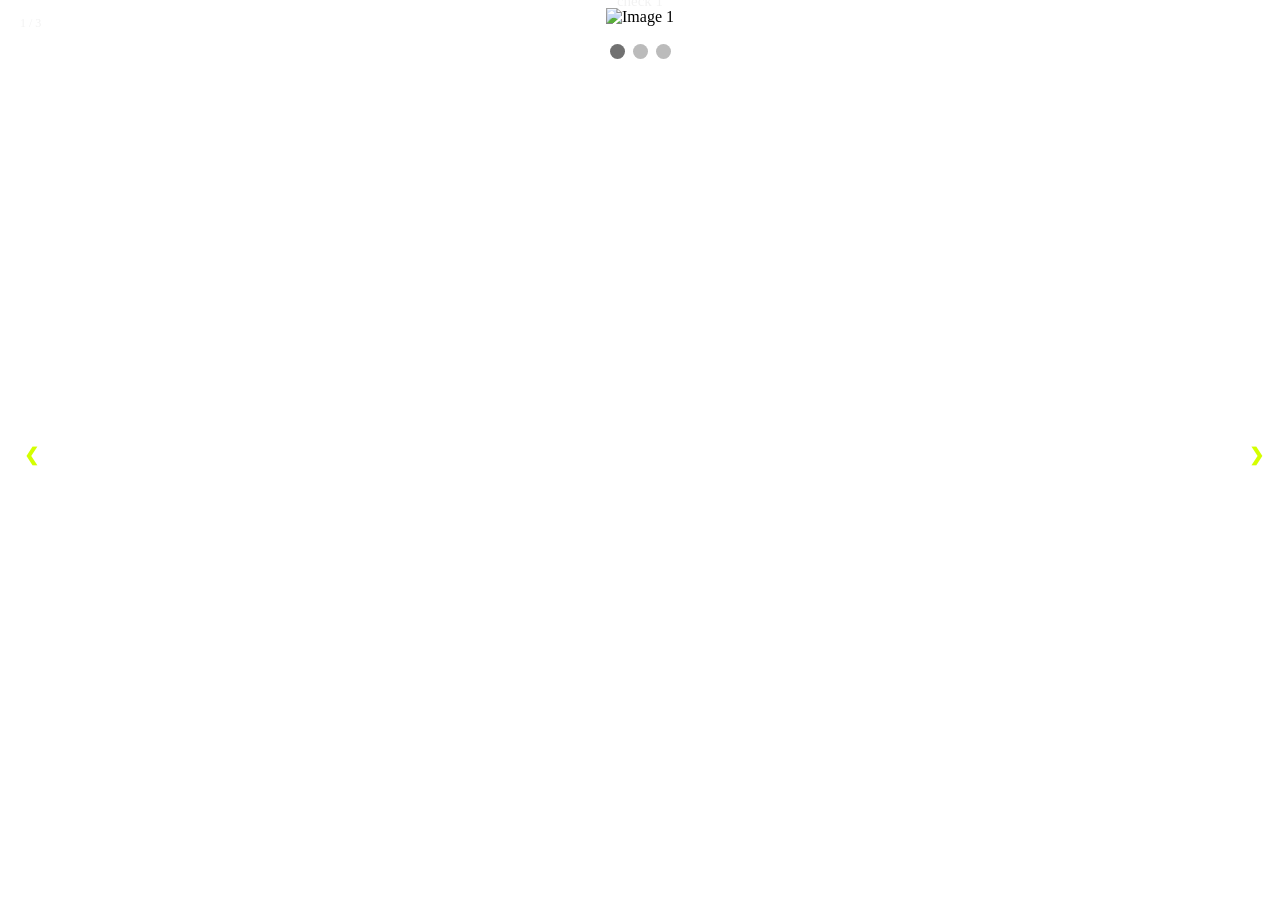
==== gallery/index.html @ fffd002d "check" ====
<html>
    <head>
        <link rel="stylesheet" href = "css/format.css">
        <title>gallery</title>
    </head>
    <body>
<!-- Slideshow container -->
<div class="slideshow-container">

    <!-- Full-width images with number and caption text -->
    <div class="mySlides fade">
        <div class="numbertext">1 / 3</div>
        <img src="C:\Users\BRIAN\Downloads\Kpop\wp12587594-yujin-ive-wallpapers.png" alt="Image 1">
        <div class="text">check 1</div>
    </div>

    <div class="mySlides fade">
        <div class="numbertext">2 / 3</div>
        <img src="C:\Users\BRIAN\Downloads\Kpop\wp13649102-yujin-computer-wallpapers.jpg" alt="Image 2">
        <div class="text">check 2</div>
    </div>

    <div class="mySlides fade">
        <div class="numbertext">3 / 3</div>
        <img src="C:\Users\BRIAN\Downloads\Kpop\240528-IVE-HEYA-MV-Behind-Photos-documents-11(1).jpeg" alt="Image 3">
        <div class="text">check 3</div>
    </div>

    <!-- Next and previous buttons -->
    <a class="prev" onclick="plusSlides(-1)">&#10094;</a>
    <a class="next" onclick="plusSlides(1)">&#10095;</a>
</div>
<br>

<!-- The dots/circles -->
<div style="text-align:center">
    <span class="dot" onclick="currentSlide(1)"></span>
    <span class="dot" onclick="currentSlide(2)"></span>
    <span class="dot" onclick="currentSlide(3)"></span>
</div>

<script src="js/slideshow.js"></script>
    </body>
</html>
---- gallery/css/format.css ----
* {box-sizing:border-box}

/* Slideshow container */
.slideshow-container {
  max-width: none;
  position: relative;
  margin: auto;
}

/* Hide the images by default */
.mySlides {
  display: none;
  align-items: center;
  text-align: center;
}

/* Next & previous buttons */
.prev, .next {
  cursor: pointer;
  position: fixed;
  top: 50%;
  width: auto;
  margin-top: -22px;
  padding: 16px;
  color: rgb(212, 255, 0);
  font-weight: bold;
  font-size: 18px;
  transition: 0.6s ease;
  border-radius: 0 3px 3px 0;
  user-select: none;
}

/* Position the "next button" to the right */
.next {
  right: 0;
  border-radius: 3px 0 0 3px;
}

/* On hover, add a black background color with a little bit see-through */
.prev:hover, .next:hover {
  background-color: rgba(0,0,0,0.8);
}

/* Caption text */
.text {
  color: #f2f2f2;
  font-size: 15px;
  padding: 8px 12px;
  position: absolute;
  bottom: 8px;
  width: 100%;
  text-align: center;
}

/* Number text (1/3 etc) */
.numbertext {
  color: #f2f2f2;
  font-size: 12px;
  padding: 8px 12px;
  position: absolute;
  top: 0;
}

/* The dots/bullets/indicators */
.dot {
  cursor: pointer;
  height: 15px;
  width: 15px;
  margin: 0 2px;
  background-color: #bbb;
  border-radius: 50%;
  display: inline-block;
  transition: background-color 0.6s ease;
}

.active, .dot:hover {
  background-color: #717171;
}

/* Fading animation */
.fade {
  animation-name: fade;
  animation-duration: 1.5s;
}

@keyframes fade {
  from {opacity: .4}
  to {opacity: 1}
}

img {
    height: auto;
    width: auto;
    
}
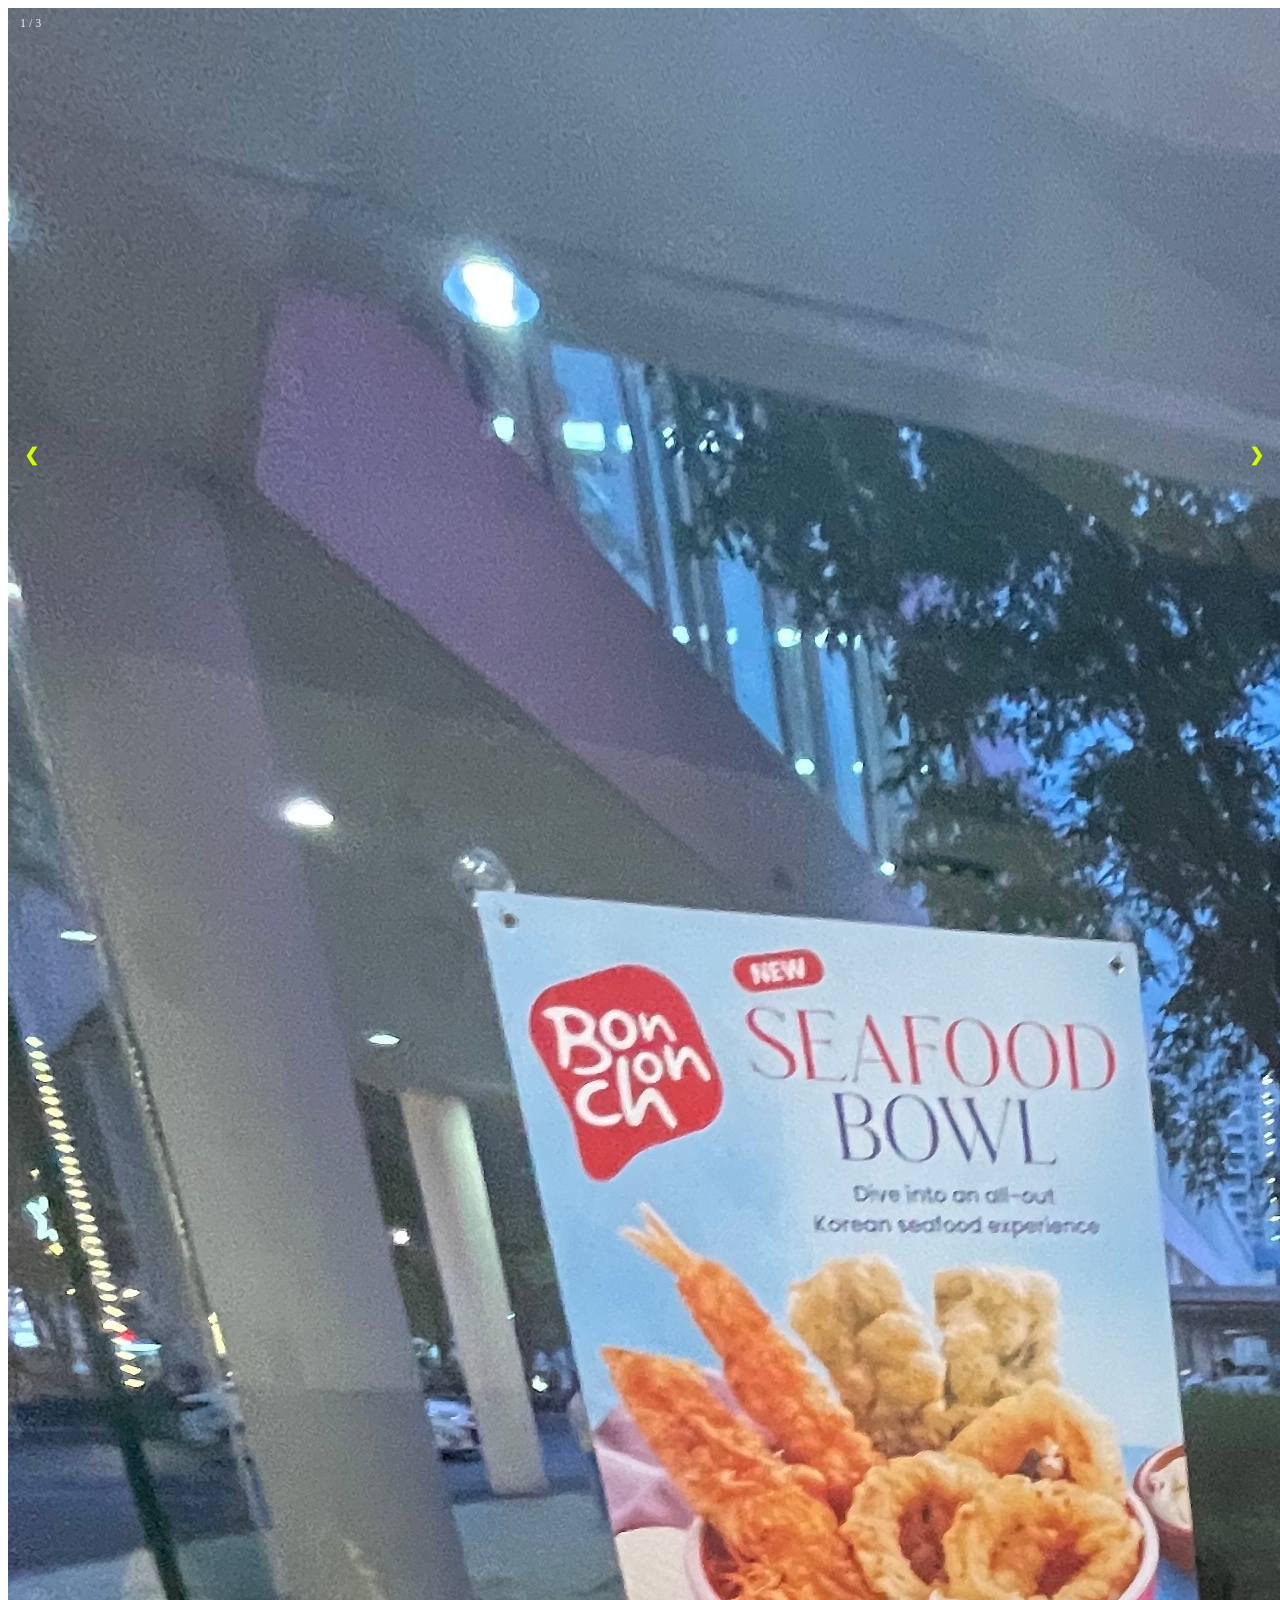
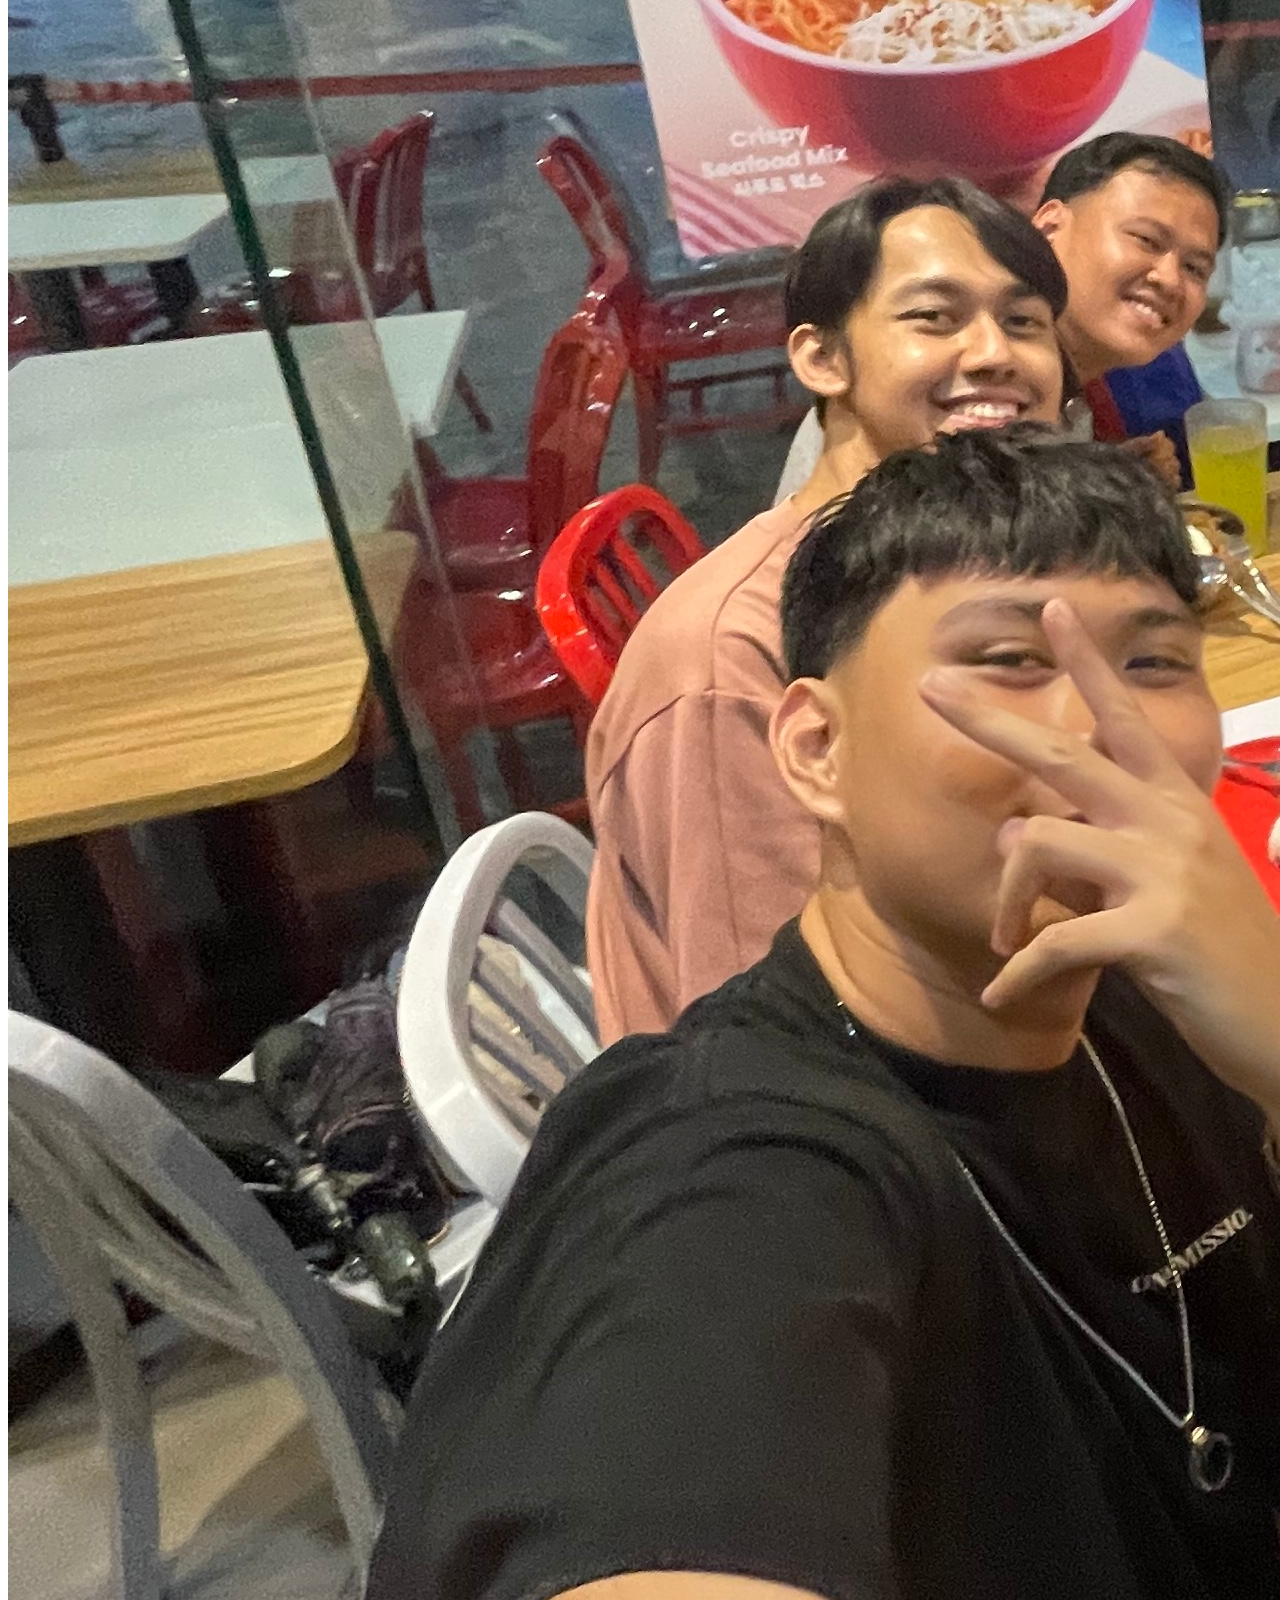
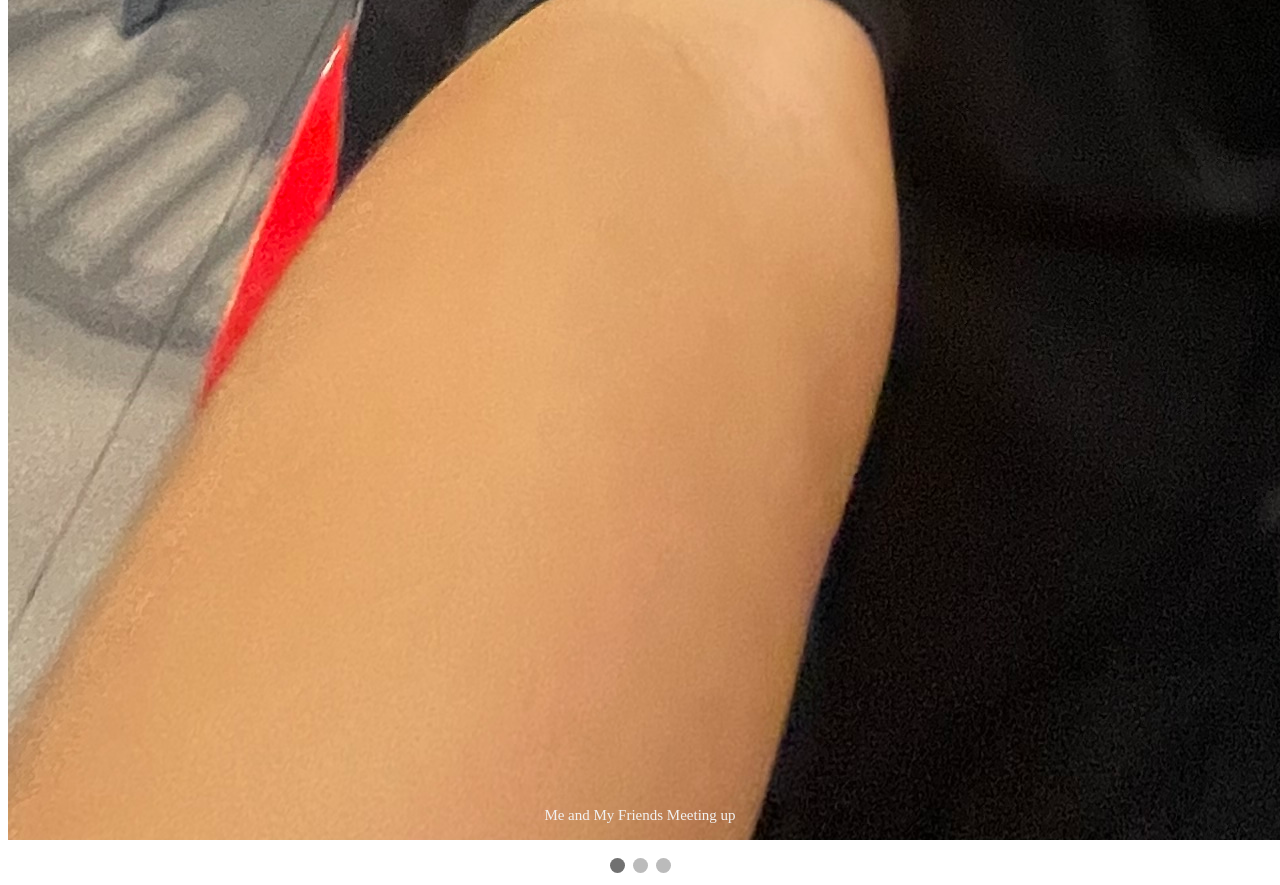
==== commit 13ecbddb: "gallery updates" ====
--- a/gallery/index.html
+++ b/gallery/index.html
@@ -10,20 +10,20 @@
     <!-- Full-width images with number and caption text -->
     <div class="mySlides fade">
         <div class="numbertext">1 / 3</div>
-        <img src="C:\Users\BRIAN\Downloads\Kpop\wp12587594-yujin-ive-wallpapers.png" alt="Image 1">
-        <div class="text">check 1</div>
+        <img src="css/assets/4.JPG" alt="Image 1">
+        <div class="text">Me and My Friends Meeting up</div>
     </div>
 
     <div class="mySlides fade">
         <div class="numbertext">2 / 3</div>
-        <img src="C:\Users\BRIAN\Downloads\Kpop\wp13649102-yujin-computer-wallpapers.jpg" alt="Image 2">
-        <div class="text">check 2</div>
+        <img src="css/assets/11.png" alt="Image 2">
+        <div class="text">A cat I found in the APC Parking Space</div>
     </div>
 
     <div class="mySlides fade">
         <div class="numbertext">3 / 3</div>
-        <img src="C:\Users\BRIAN\Downloads\Kpop\240528-IVE-HEYA-MV-Behind-Photos-documents-11(1).jpeg" alt="Image 3">
-        <div class="text">check 3</div>
+        <img src="css/assets/5.JPG" alt="Image 3">
+        <div class="text">A piece I found in the National Museum of Anthropology</div>
     </div>
 
     <!-- Next and previous buttons -->
